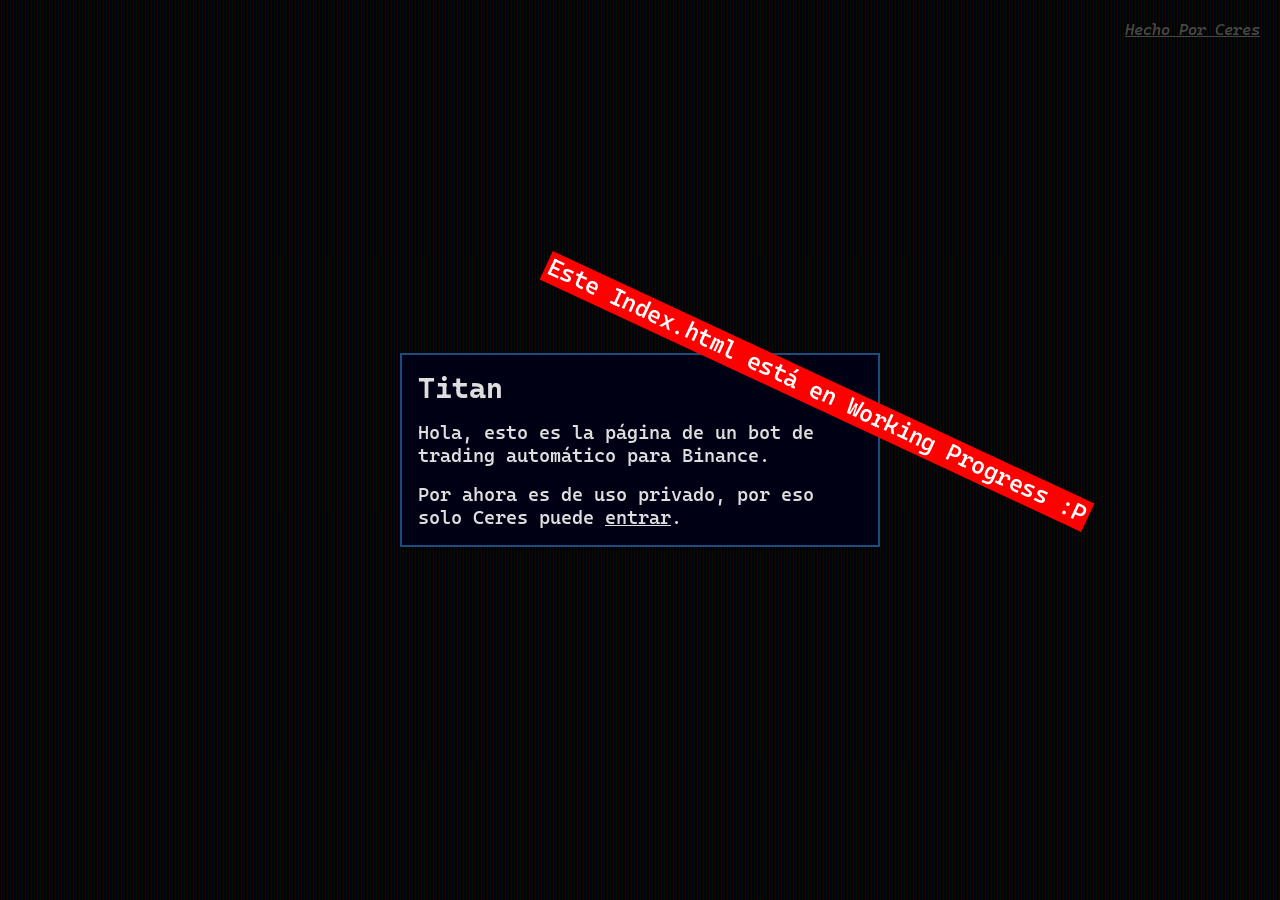
==== src/main/resources/templates/index.html @ 3cc27ed7 "arreglos con SecurityConfig y se agregó el index.html" ====
<!-- Estilos inspirados/tomados de https://absolutesolver.com -->
<!DOCTYPE html>
<html lang="es">
<head>
    <meta charset="UTF-8">
    <title>Titan</title>

    <!--Local (ignorame)-->
    <link rel="stylesheet" href="../static/style/titan.css">
    <!--Remote-->
    <link rel="stylesheet" href="/style/titan.css">
</head>
<!--
Si va lento la pagina es normal es server esta en Tokio
-->
<!--
Solo hice la página por qué queria hacer algo del mismo
estilo que https://absolutesolver.com por qué me
gusta Murder Drones; Pero no es un ARG de un fan sí no una
página real, de hecho esto es apenas el 3% del código el
resto está escrito en java en el backend.
-->
<body id="centerScreen">
<div>
    <section class="box" style="max-width: 30rem">
        <span style="
        position: absolute;
        transform: translate(10rem, .5rem) scale(1.25) rotate(25deg);
        background-color: #ff0000;
        color: #ffffff;
        padding-bottom: 2px;
        padding-right: 3px;
        padding-left: 2px;
        ">
            Este Index.html está en Working Progress :P
        </span>
        <h1>Titan</h1>
        <p>Hola, esto es la página de un bot de trading automático para Binance.</p>
        <p>Por ahora es de uso privado, por eso solo Ceres puede <a href="login">entrar</a>.</p>
    </section>
    <small style="position: fixed; top: 20px; right: 20px; opacity: 30%;"><a href="https://github.com/ceres-dev/Titan">Hecho Por Ceres</a></small>
</div>
<div class="rgbEffect"></div>
<div class="linesEffect"></div>
</body>
<!-- Bastian = Seriedad -->
</html>
---- src/main/resources/static/style/titan.css ----
@import url('https://fonts.googleapis.com/css2?family=Cascadia+Code:ital,wght@0,200..700;1,200..700&display=swap');
* {
    margin: 0;
    padding: 0;
    box-sizing: border-box;
}
input, button, textarea, select {
    font: inherit;
}
:root {
    --main-color: #1d4c80;
    --main-color-text: #dedede;
    --max-width: 1400px;
    --gap: 1rem;
    --padding: 1rem;
}
/* Estructura */
#centerScreen {
    display: flex;
    height: 100vh;
    align-items: center;
    justify-content: center;
    flex-direction: column;
}
body{
    background: black;
    color: var(--main-color-text);
    font-family: 'Cascadia Code', 'Courier New', serif;
    font-weight: 500;
    align-content: center;
    display: flex;
    flex-direction: column;
    align-items: center;
    font-size: 1.2rem;
    scrollbar-color: var(--main-color) rgba(255, 0, 0, 0);
    scrollbar-width: thin;
}
body::-webkit-scrollbar {
    width: 5px;
    height: 8px;
    background-color: #aaaaaa; /* or add it to the track */
}
.box{
    border : 2px solid var(--main-color);
    flex-grow: 1;
    padding: var(--padding);
    display: flex;
    background: rgb(0, 0, 21);
    flex-direction: column;
}
.box > .box{
    background: #000;
}
.mainNav{
    width: 100%;
    grid-gap: var(--gap);
}
.mainSections{
    width: 100%;
    grid-gap: var(--gap);
    display: grid;
    grid-template-columns: 1fr 1fr 1fr;"
}
@media (max-width: 1000px) {
    .mainSections{
        display: flex;
        flex-direction: column;
        gap: var(--gap);
    }
}
form, section{
    display: flex;
    flex-direction: column;
    gap: 1rem;
}
footer{
    margin-top: auto;
    padding: var(--padding);
}
/* Ventana */
#desktop{
    position: fixed;
    top: 0;
    left: 0;
    width: 100%;
    height: 100%;
    pointer-events: none;
    display: flex;
}
.windowHeader{
    position: relative;
    padding: 0.3rem;
    min-width: 20rem;
    display: flex;
    align-items: center;
    cursor: move;
    margin-bottom: 4px;
    outline: 3px solid var(--main-color);
}
.windowContent{
    position: relative;
    padding: var(--padding);
    text-align: left;
    min-height: 7rem;
}
.window{
    border: 10px double var(--main-color);
    flex-grow: 1;
    display: flex;
    pointer-events: all;
    flex-direction: column;
    backdrop-filter: blur(5px);
}
.windowAbsolute{
    position: absolute;
}
.windowCloser{
    background: none;
    color: var(--main-color);
    font-size: 20px;
    margin-left: auto;
    margin-right: 0.3rem;
    content: 'X';
}
/* Texto */
p h2 h1 h3{
    text-align: center;
}
small{
    opacity: 80%;
    font-style: italic;
}
ul{
    list-style-type: none;
}

/* Interactivo */
label{
    padding: 5px 10px;
    width: min-content;
    border: 2px solid var(--main-color);
    background-color: black;
}
button {
    color: var(--main-color);
    font-size: 15px;
    background-color: #000;
    border: 2px solid var(--main-color);
    padding: 2px 1rem;
    width: min-content;
    cursor: pointer;
}
.windowHeader > button{
    border: none;
    padding: 0;
}
button:hover {
    filter: brightness(1.5);
    background-color: var(--main-color);
    color: #000000;
}
button:active {
    filter: brightness(0.7);
}
input, select {
    border: var(--main-color);
    margin: 0;
    background: transparent;
    color: var(--main-color-text);
    font-size: 15px;
}
select{
    background-color: #000
}
input[type="number"]::-webkit-inner-spin-button,
input[type="number"]::-webkit-outer-spin-button {
    -webkit-appearance: none;
    margin: 0;
}

input[type="number"] {
    -moz-appearance: textfield;
}
input:hover, input:focus, select:focus, select:hover {
    filter: brightness(170%);
}
input:focus, select:focus {
    outline: none;
}
input::placeholder {
    color: var(--main-color);
    font-style: italic;
}
a{
    color: var(--main-color-text);
}
a:hover{
    filter: brightness(1.2);
}
a:visited{
    color: var(--main-color-text);
}
/* Listas */
li{
    margin-top: 0.5rem;
    margin-left: 0.8rem;
}
li:last-child{
    margin-bottom: 0.5rem;
}
.listSmall{
    padding-left: 1rem;
}
.listSmall > li{
    margin-top: 0.2rem;
}
.listSmall > li:last-child{
    margin-bottom: 0.5rem;
}

/* Tablas */
table{
    border-spacing: 0;
}
th, td{
    padding-right: 0.5rem;
    padding-left: 0.5rem;
    border-left: 2px solid var(--main-color);
}
th:last-child, td:last-child{
    padding-right: 0;
}
th:first-child, td:first-child {
    padding-left: 0;
    border-left: none;
}

/* Effects */
.rgbEffect {
    position: fixed;
    pointer-events: none;
    inset: 0;
    z-index: -1;
    opacity: 7%;
    background-image: repeating-linear-gradient( to right, #f00 0px, #f00 1px, #0f0 1px, #0f0 2px, #00f 2px, #00f 3px );
}
.linesEffect {
    position: fixed;
    pointer-events: none;
    inset: 0;
    z-index: -1;
    opacity: 80%;
    background: repeating-linear-gradient( to top, transparent 0px, transparent 3px, rgba(0, 0, 0, 0.25) 3px, rgba(0, 0, 0, 0.25) 4px );
}
.cliLoader::after {
    content: "/";
    animation: cli-loader 0.8s steps(1) infinite;
}
.gradientLoader {
    --color-1: rgba(38, 50, 56, 0);
    --color-2: #051d38;

    background: linear-gradient(
            90deg,
            var(--color-1) 25%,
            var(--color-2) 50%,
            var(--color-1) 75%
    );
    background-size: 200% 100%;
    animation: gradient-loader 1.5s infinite linear;
    border-radius: 4px;
}
@keyframes cli-loader {
    0%   { content: "/"; }
    25%  { content: "-"; }
    50%  { content: "\\"; }
    75%  { content: "|"; }
}
@keyframes gradient-loader {
    0% {
        background-position: 200% 0;
    }
    100% {
        background-position: -200% 0;
    }
}
.error {
    color: red;
    text-shadow: 0 0 14px red;
    position: relative;
}
.tembleEffect, .error{
    animation: tremble 0.12s infinite;
}
@keyframes tremble {
    0%   { transform: translate(0, 0); }
    20%  { transform: translate(-0.8px, 0.5px); }
    40%  { transform: translate(0.6px, -0.8px); }
    60%  { transform: translate(-0.5px, 0.6px); }
    80%  { transform: translate(0.8px, -0.3px); }
    100% { transform: translate(0, 0); }
}
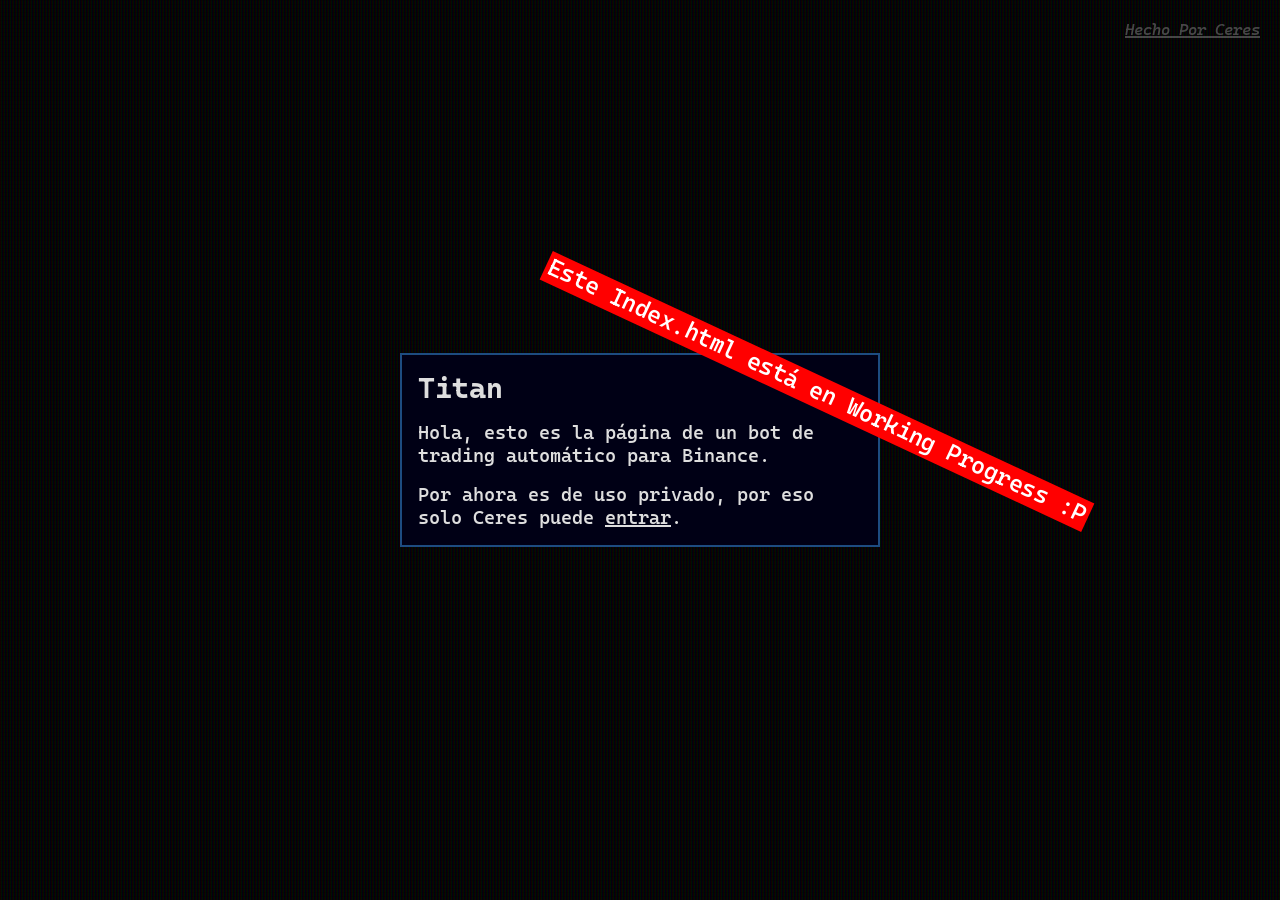
==== commit ba0b425d: "se agregó una sección solo para los Logs y cambios en FundingOnTimeManager" ====
--- a/src/main/resources/templates/index.html
+++ b/src/main/resources/templates/index.html
@@ -4,7 +4,7 @@
 <head>
     <meta charset="UTF-8">
     <title>Titan</title>
-
+    <meta name="viewport" content="width=device-width, initial-scale=1.0">
     <!--Local (ignorame)-->
     <link rel="stylesheet" href="../static/style/titan.css">
     <!--Remote-->
@@ -38,7 +38,7 @@
         <p>Hola, esto es la página de un bot de trading automático para Binance.</p>
         <p>Por ahora es de uso privado, por eso solo Ceres puede <a href="login">entrar</a>.</p>
     </section>
-    <small style="position: fixed; top: 20px; right: 20px; opacity: 30%;"><a href="https://github.com/ceres-dev/Titan">Hecho Por Ceres</a></small>
+    <small class="waterDrop"><a href="https://github.com/ceres-dev/Titan">Hecho Por Ceres</a></small>
 </div>
 <div class="rgbEffect"></div>
 <div class="linesEffect"></div>
--- a/src/main/resources/static/style/titan.css
+++ b/src/main/resources/static/style/titan.css
@@ -21,6 +21,12 @@
     align-items: center;
     justify-content: center;
     flex-direction: column;
+}
+.waterDrop{
+    position: fixed;
+    top: 20px;
+    right: 20px;
+    opacity: 30%;
 }
 body{
     background: black;
@@ -192,6 +198,7 @@
     font-style: italic;
 }
 a{
+    text-decoration-thickness: 0.1em;
     color: var(--main-color-text);
 }
 a:hover{
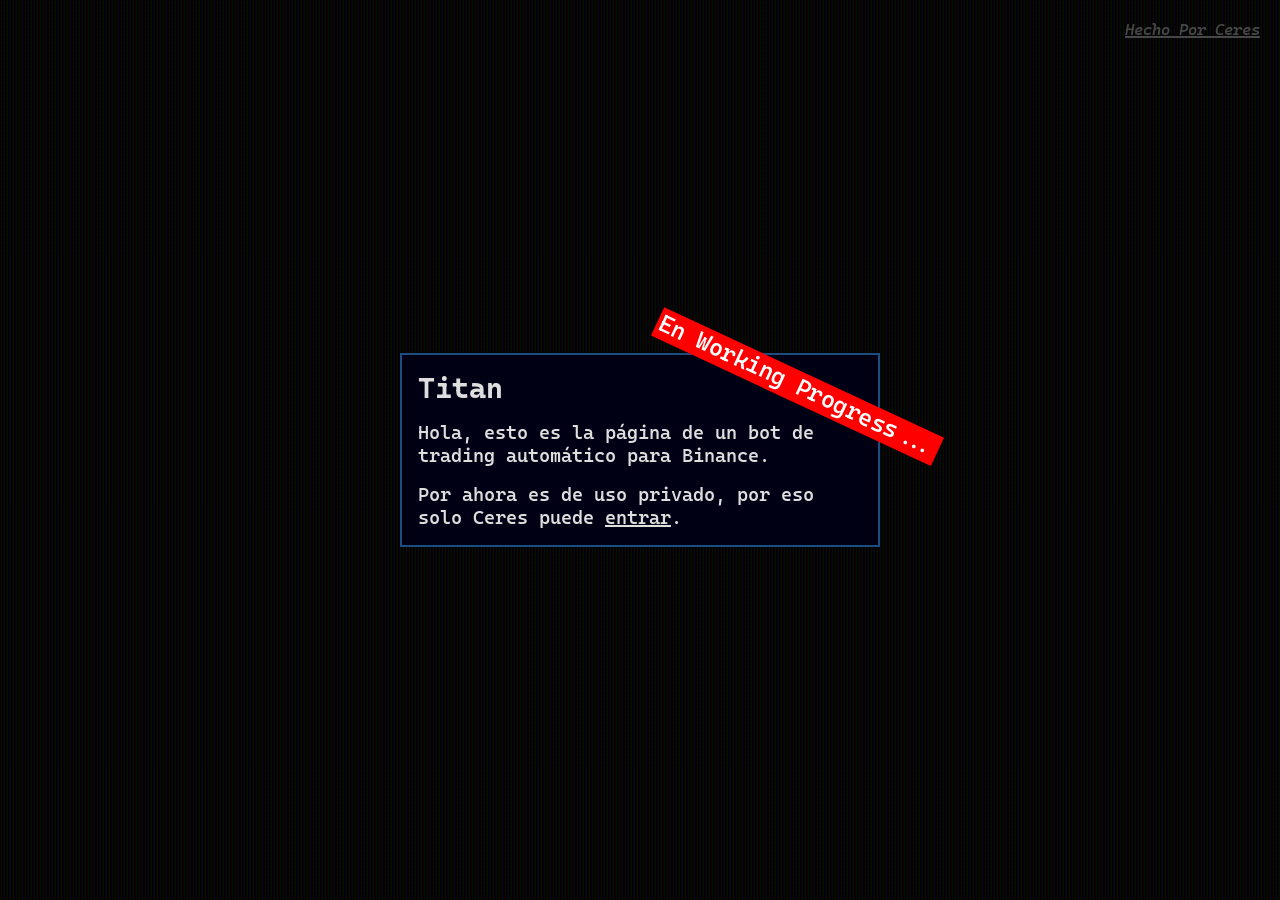
==== commit 4ab104af: "cambios en el connector y pequeños cambios en general" ====
--- a/src/main/resources/templates/index.html
+++ b/src/main/resources/templates/index.html
@@ -25,14 +25,14 @@
     <section class="box" style="max-width: 30rem">
         <span style="
         position: absolute;
-        transform: translate(10rem, .5rem) scale(1.25) rotate(25deg);
+        transform: translate(16rem, .2rem) scale(1.25) rotate(25deg);
         background-color: #ff0000;
         color: #ffffff;
         padding-bottom: 2px;
         padding-right: 3px;
         padding-left: 2px;
         ">
-            Este Index.html está en Working Progress :P
+            En Working Progress...
         </span>
         <h1>Titan</h1>
         <p>Hola, esto es la página de un bot de trading automático para Binance.</p>
--- a/src/main/resources/static/style/titan.css
+++ b/src/main/resources/static/style/titan.css
@@ -15,12 +15,24 @@
     --padding: 1rem;
 }
 /* Estructura */
+.boxFullScreen {
+    margin: 2rem;
+    height: calc(100% - 4rem);
+    width: calc(100% - 4rem);
+}
 #centerScreen {
     display: flex;
     height: 100vh;
     align-items: center;
     justify-content: center;
     flex-direction: column;
+}
+header{
+    display: flex;
+    padding-right: 1rem;
+    flex-direction: row;
+    align-items: center;
+    gap: var(--gap);
 }
 .waterDrop{
     position: fixed;
@@ -41,6 +53,9 @@
     scrollbar-color: var(--main-color) rgba(255, 0, 0, 0);
     scrollbar-width: thin;
 }
+body:has(main){
+    padding-top: var(--padding);
+}
 body::-webkit-scrollbar {
     width: 5px;
     height: 8px;
@@ -65,7 +80,6 @@
     width: 100%;
     grid-gap: var(--gap);
     display: grid;
-    grid-template-columns: 1fr 1fr 1fr;"
 }
 @media (max-width: 1000px) {
     .mainSections{
@@ -73,6 +87,9 @@
         flex-direction: column;
         gap: var(--gap);
     }
+    .noneForMaxWidth{
+        display: none;
+    }
 }
 form, section{
     display: flex;
@@ -82,6 +99,15 @@
 footer{
     margin-top: auto;
     padding: var(--padding);
+}
+main{
+    width: min(100%, var(--max-width));
+    background: black;
+    padding: 1rem;
+    display: flex;
+    flex-direction: column;
+    border: 2px solid var(--main-color);
+    gap: var(--gap);
 }
 /* Ventana */
 #desktop{
@@ -129,8 +155,11 @@
     content: 'X';
 }
 /* Texto */
-p h2 h1 h3{
+p h1 h2 h3{
     text-align: center;
+}
+h1 a, h2 a, h3 a {
+    text-decoration: none;
 }
 small{
     opacity: 80%;
@@ -142,10 +171,7 @@
 
 /* Interactivo */
 label{
-    padding: 5px 10px;
-    width: min-content;
-    border: 2px solid var(--main-color);
-    background-color: black;
+
 }
 button {
     color: var(--main-color);
@@ -170,10 +196,12 @@
 }
 input, select {
     border: var(--main-color);
-    margin: 0;
-    background: transparent;
+    background: black;
     color: var(--main-color-text);
     font-size: 15px;
+    padding: 5px 10px;
+    width: min-content;
+    border: 2px solid var(--main-color);
 }
 select{
     background-color: #000
@@ -228,6 +256,7 @@
 /* Tablas */
 table{
     border-spacing: 0;
+    width: 100%;
 }
 th, td{
     padding-right: 0.5rem;
@@ -307,3 +336,15 @@
     80%  { transform: translate(0.8px, -0.3px); }
     100% { transform: translate(0, 0); }
 }
+/* Detalles */
+.importantButton{
+    color: #800000;
+    background-color: #210000;
+    border-color: #800000;
+}
+.importantButton:hover {
+    color: black;
+    background-color: #880000;
+    border-color: #880000;
+    animation: tremble 0.12s infinite;
+}
